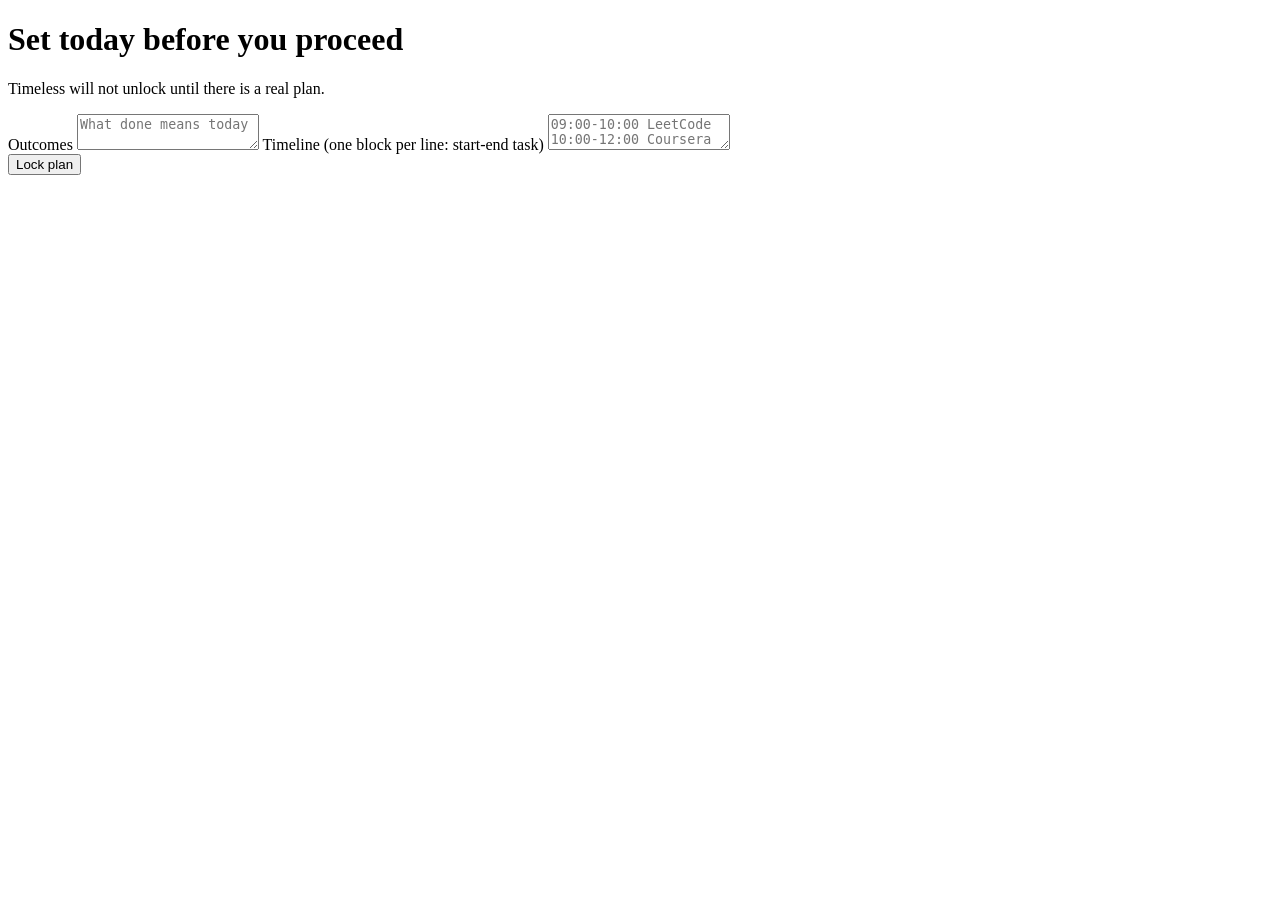
==== web/gate.html @ d3ffeb2b "Initial Timeless brain: local dashboard, daily gate, and tracker. SQLite-backed FastAPI app with app" ====
<!DOCTYPE html>
<html lang="en">
<head>
  <meta charset="utf-8" />
  <meta name="viewport" content="width=device-width, initial-scale=1" />
  <title>Timeless — daily gate</title>
  <link rel="stylesheet" href="/static/style.css" />
</head>
<body>
  <div class="overlay">
    <div class="panel card">
      <h1>Set today before you proceed</h1>
      <p class="sub">Timeless will not unlock until there is a real plan.</p>
      <label>Outcomes</label>
      <textarea id="outcomes" placeholder="What done means today"></textarea>
      <label>Timeline (one block per line: start-end task)</label>
      <textarea id="timeline" placeholder="09:00-10:00 LeetCode&#10;10:00-12:00 Coursera ML&#10;14:00-16:00 Applications"></textarea>
      <div class="row">
        <button type="button" id="lock">Lock plan</button>
      </div>
      <p class="miss" id="err"></p>
    </div>
  </div>
  <script src="/static/app.js"></script>
  <script>
    el("lock").onclick = async () => {
      el("err").textContent = "";
      const outcomes = el("outcomes").value;
      const timeline = el("timeline").value.split("\n").map((line) => {
        const m = line.trim().match(/^(\d{1,2}:\d{2})\s*-\s*(\d{1,2}:\d{2})\s+(.*)$/) || line.trim().match(/^(\S+)\s+(\S+)\s+(.+)$/);
        if (m && m[3]) return { start: m[1], end: m[2], task: m[3] };
        if (line.trim()) return { task: line.trim() };
        return null;
      }).filter(Boolean);
      try {
        await api("/api/plan", { method: "POST", body: JSON.stringify({ outcomes, timeline }) });
        location.href = "/";
      } catch (e) {
        el("err").textContent = e.message;
      }
    };
  </script>
</body>
</html>
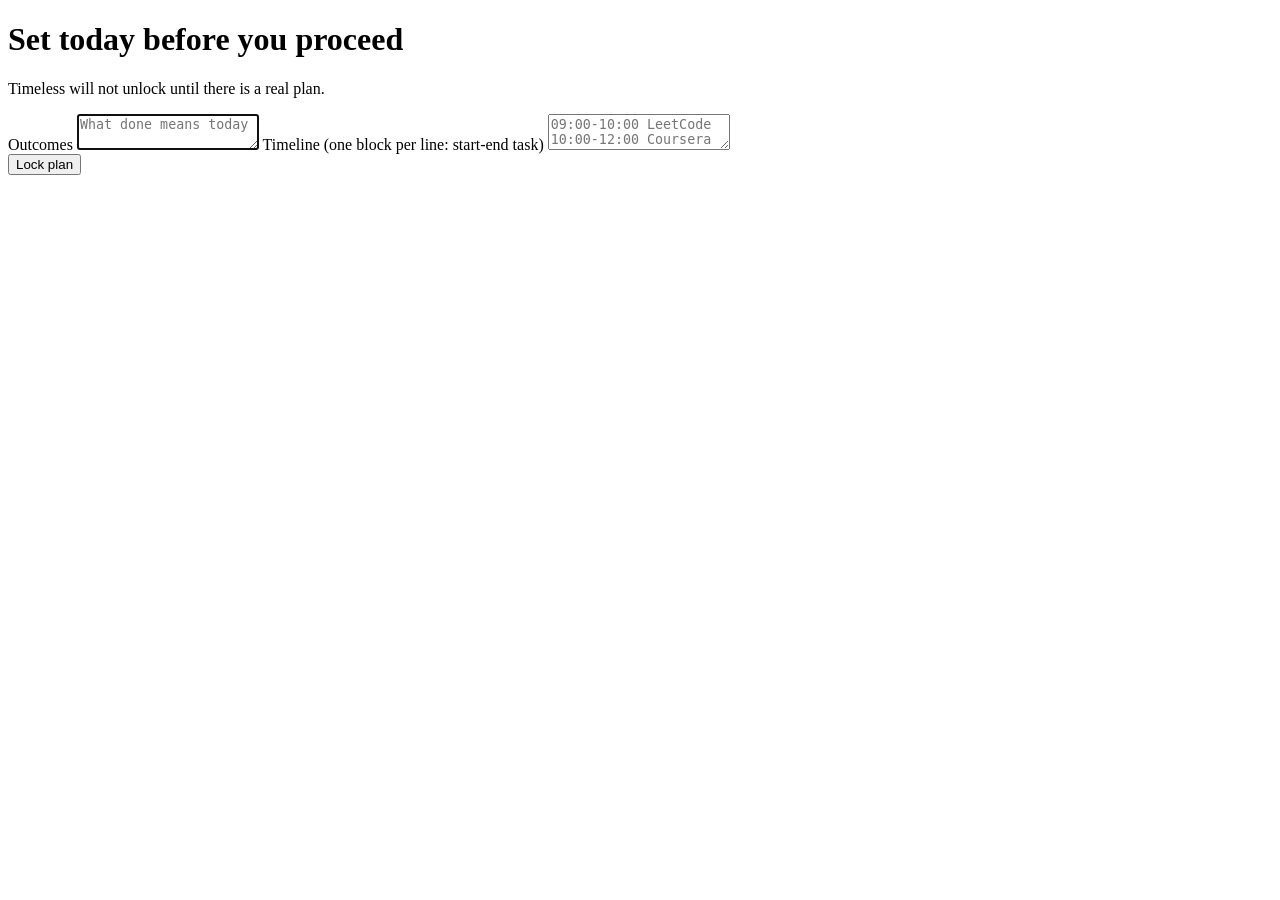
==== commit df76aeac: "Add login overlay, ActivityWatch ingest, and gate keyboard focus. Mac LaunchAgents start the brain a" ====
--- a/web/gate.html
+++ b/web/gate.html
@@ -12,7 +12,7 @@
       <h1>Set today before you proceed</h1>
       <p class="sub">Timeless will not unlock until there is a real plan.</p>
       <label>Outcomes</label>
-      <textarea id="outcomes" placeholder="What done means today"></textarea>
+      <textarea id="outcomes" placeholder="What done means today" autofocus></textarea>
       <label>Timeline (one block per line: start-end task)</label>
       <textarea id="timeline" placeholder="09:00-10:00 LeetCode&#10;10:00-12:00 Coursera ML&#10;14:00-16:00 Applications"></textarea>
       <div class="row">
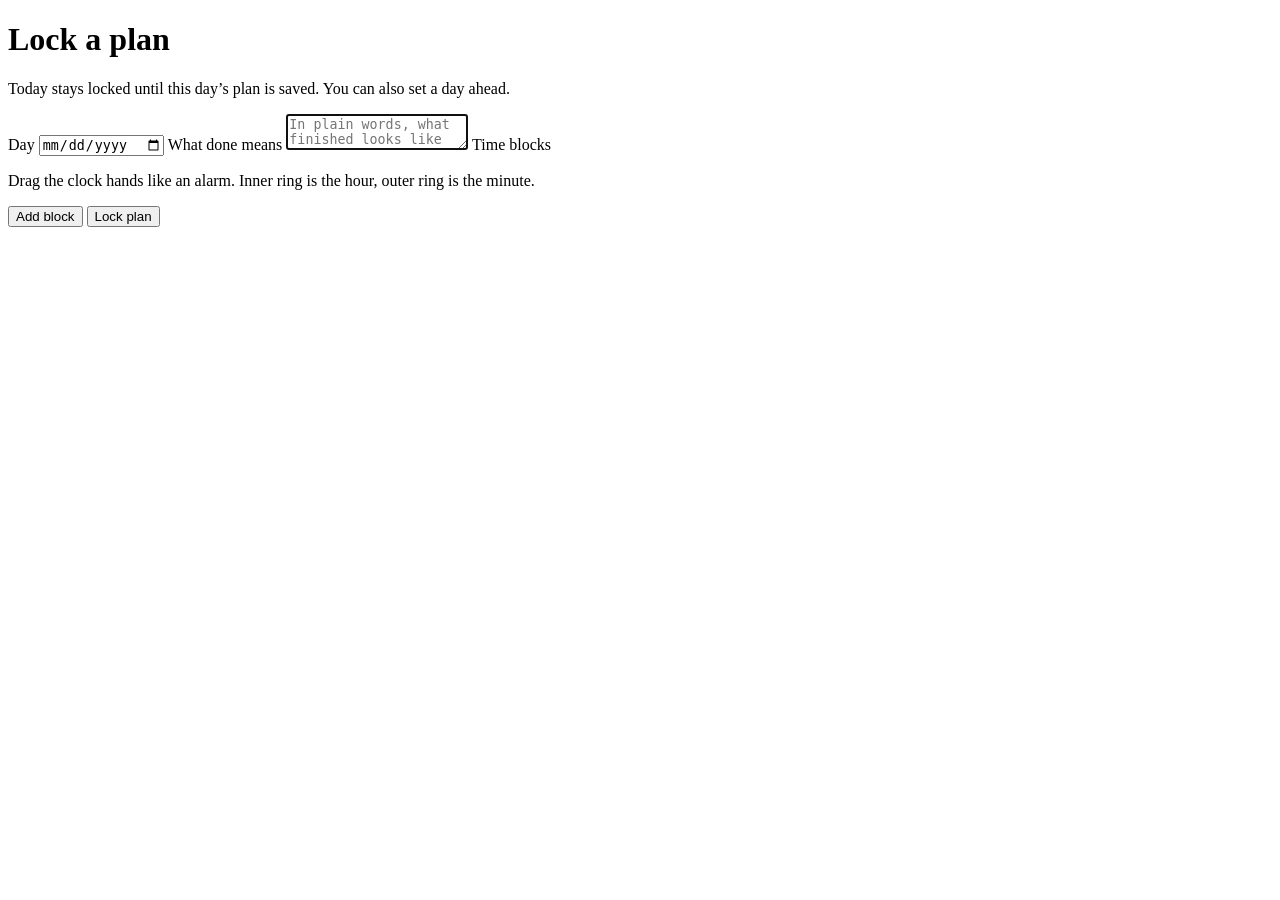
==== commit cfe977f1: "Center the gate, add analog time pickers, and clean up recap and dashboard layout. Plans can be date" ====
--- a/web/gate.html
+++ b/web/gate.html
@@ -9,36 +9,76 @@
 <body>
   <div class="overlay">
     <div class="panel card">
-      <h1>Set today before you proceed</h1>
-      <p class="sub">Timeless will not unlock until there is a real plan.</p>
-      <label>Outcomes</label>
-      <textarea id="outcomes" placeholder="What done means today" autofocus></textarea>
-      <label>Timeline (one block per line: start-end task)</label>
-      <textarea id="timeline" placeholder="09:00-10:00 LeetCode&#10;10:00-12:00 Coursera ML&#10;14:00-16:00 Applications"></textarea>
+      <h1>Lock a plan</h1>
+      <p class="sub">Today stays locked until this day’s plan is saved. You can also set a day ahead.</p>
+      <label>Day</label>
+      <input type="date" id="plan-day" />
+      <label>What done means</label>
+      <textarea id="outcomes" placeholder="In plain words, what finished looks like" autofocus></textarea>
+      <label>Time blocks</label>
+      <p class="sub">Drag the clock hands like an alarm. Inner ring is the hour, outer ring is the minute.</p>
+      <div id="blocks"></div>
       <div class="row">
+        <button type="button" class="ghost" id="add-block">Add block</button>
         <button type="button" id="lock">Lock plan</button>
       </div>
       <p class="miss" id="err"></p>
     </div>
   </div>
+  <script src="/static/theme.js"></script>
   <script src="/static/app.js"></script>
+  <script src="/static/clock.js"></script>
   <script>
+    let today = "";
+    function blockEl(start, end, task) {
+      const wrap = document.createElement("div");
+      wrap.className = "block-row";
+      wrap.innerHTML = `<div><label>Start</label><div data-start></div></div>
+        <div><label>End</label><div data-end></div></div>
+        <input class="task" placeholder="What you'll do" value="${(task || "").replace(/"/g, "&quot;")}" />`;
+      wrap._start = AnalogClock(wrap.querySelector("[data-start]"), { value: start || "09:00" });
+      wrap._end = AnalogClock(wrap.querySelector("[data-end]"), { value: end || "10:00" });
+      return wrap;
+    }
+    function addBlock(start, end, task) {
+      el("blocks").appendChild(blockEl(start, end, task));
+    }
+    async function loadDay(day) {
+      const p = await api("/api/plan?day=" + encodeURIComponent(day));
+      el("outcomes").value = p.outcomes || "";
+      el("blocks").innerHTML = "";
+      const tl = p.timeline || [];
+      if (tl.length) tl.forEach((b) => addBlock(b.start, b.end, b.task));
+      else addBlock("09:00", "10:00", "");
+    }
+    el("add-block").onclick = () => addBlock("09:00", "10:00", "");
+    el("plan-day").onchange = () => loadDay(el("plan-day").value);
     el("lock").onclick = async () => {
       el("err").textContent = "";
+      const day = el("plan-day").value;
       const outcomes = el("outcomes").value;
-      const timeline = el("timeline").value.split("\n").map((line) => {
-        const m = line.trim().match(/^(\d{1,2}:\d{2})\s*-\s*(\d{1,2}:\d{2})\s+(.*)$/) || line.trim().match(/^(\S+)\s+(\S+)\s+(.+)$/);
-        if (m && m[3]) return { start: m[1], end: m[2], task: m[3] };
-        if (line.trim()) return { task: line.trim() };
-        return null;
-      }).filter(Boolean);
+      const timeline = [...el("blocks").children].map((row) => ({
+        start: row._start.value(),
+        end: row._end.value(),
+        task: row.querySelector(".task").value,
+      })).filter((b) => b.task.trim());
       try {
-        await api("/api/plan", { method: "POST", body: JSON.stringify({ outcomes, timeline }) });
-        location.href = "/";
+        await api("/api/plan", { method: "POST", body: JSON.stringify({ outcomes, timeline, day }) });
+        if (day === today) location.href = "/";
+        else el("err").textContent = "Saved for " + day + ". Today still needs a plan before the desk unlocks.";
       } catch (e) {
         el("err").textContent = e.message;
       }
     };
+    (async () => {
+      const t = await api("/api/today");
+      if (t.halt) { location.href = "/halt"; return; }
+      if (t.needs_recap) { location.href = "/recap"; return; }
+      today = t.day;
+      el("plan-day").value = t.day;
+      el("plan-day").min = t.day;
+      await loadDay(t.day);
+    })().catch((err) => { el("err").textContent = err.message; });
   </script>
 </body>
 </html>
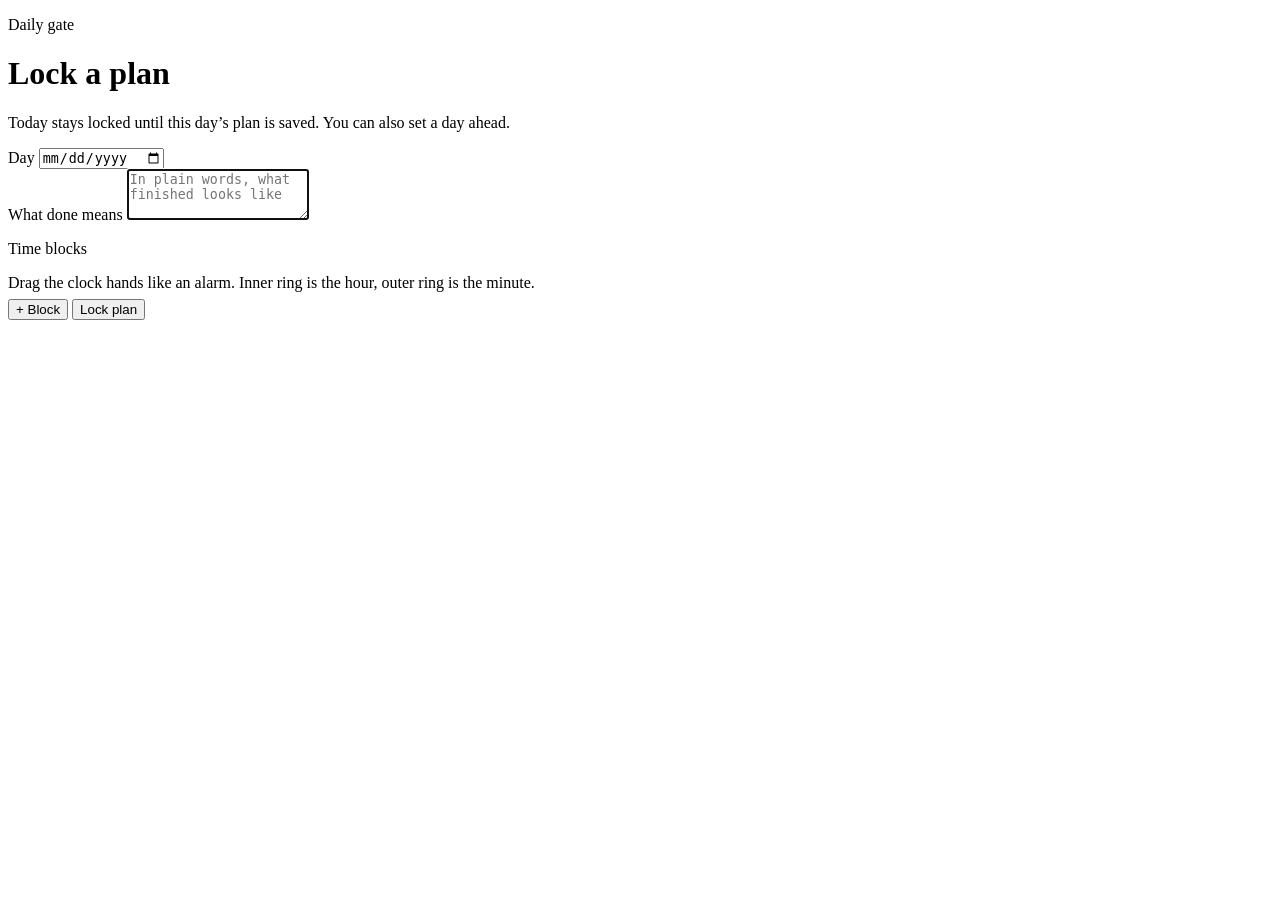
==== commit e9ca6077: "Unify dashboard UI and fix approval accept 500s. Apply the Clerk-inspired bento grid and card stylin" ====
--- a/web/gate.html
+++ b/web/gate.html
@@ -9,17 +9,22 @@
 <body>
   <div class="overlay">
     <div class="panel card">
-      <h1>Lock a plan</h1>
-      <p class="sub">Today stays locked until this day’s plan is saved. You can also set a day ahead.</p>
-      <label>Day</label>
-      <input type="date" id="plan-day" />
-      <label>What done means</label>
-      <textarea id="outcomes" placeholder="In plain words, what finished looks like" autofocus></textarea>
-      <label>Time blocks</label>
-      <p class="sub">Drag the clock hands like an alarm. Inner ring is the hour, outer ring is the minute.</p>
-      <div id="blocks"></div>
-      <div class="row">
-        <button type="button" class="ghost" id="add-block">Add block</button>
+      <p class="shell-kicker">Daily gate</p>
+      <h1 class="shell-title">Lock a plan</h1>
+      <p class="shell-lead">Today stays locked until this day’s plan is saved. You can also set a day ahead.</p>
+      <div class="card-head-inline shell-section">
+        <label class="compact-label" for="plan-day">Day</label>
+        <input type="date" id="plan-day" class="inline-date" />
+      </div>
+      <label class="compact-label" for="outcomes">What done means</label>
+      <textarea id="outcomes" class="compact-area" rows="3" placeholder="In plain words, what finished looks like" autofocus></textarea>
+      <div class="shell-section">
+        <p class="shell-section-head">Time blocks</p>
+        <p class="sub" style="margin:0 0 0.45rem">Drag the clock hands like an alarm. Inner ring is the hour, outer ring is the minute.</p>
+        <div id="blocks"></div>
+      </div>
+      <div class="plan-actions">
+        <button type="button" class="ghost" id="add-block">+ Block</button>
         <button type="button" id="lock">Lock plan</button>
       </div>
       <p class="miss" id="err"></p>
@@ -32,7 +37,7 @@
     let today = "";
     function blockEl(start, end, task) {
       const wrap = document.createElement("div");
-      wrap.className = "block-row";
+      wrap.className = "block-row block-analog";
       wrap.innerHTML = `<div><label>Start</label><div data-start></div></div>
         <div><label>End</label><div data-end></div></div>
         <input class="task" placeholder="What you'll do" value="${(task || "").replace(/"/g, "&quot;")}" />`;
